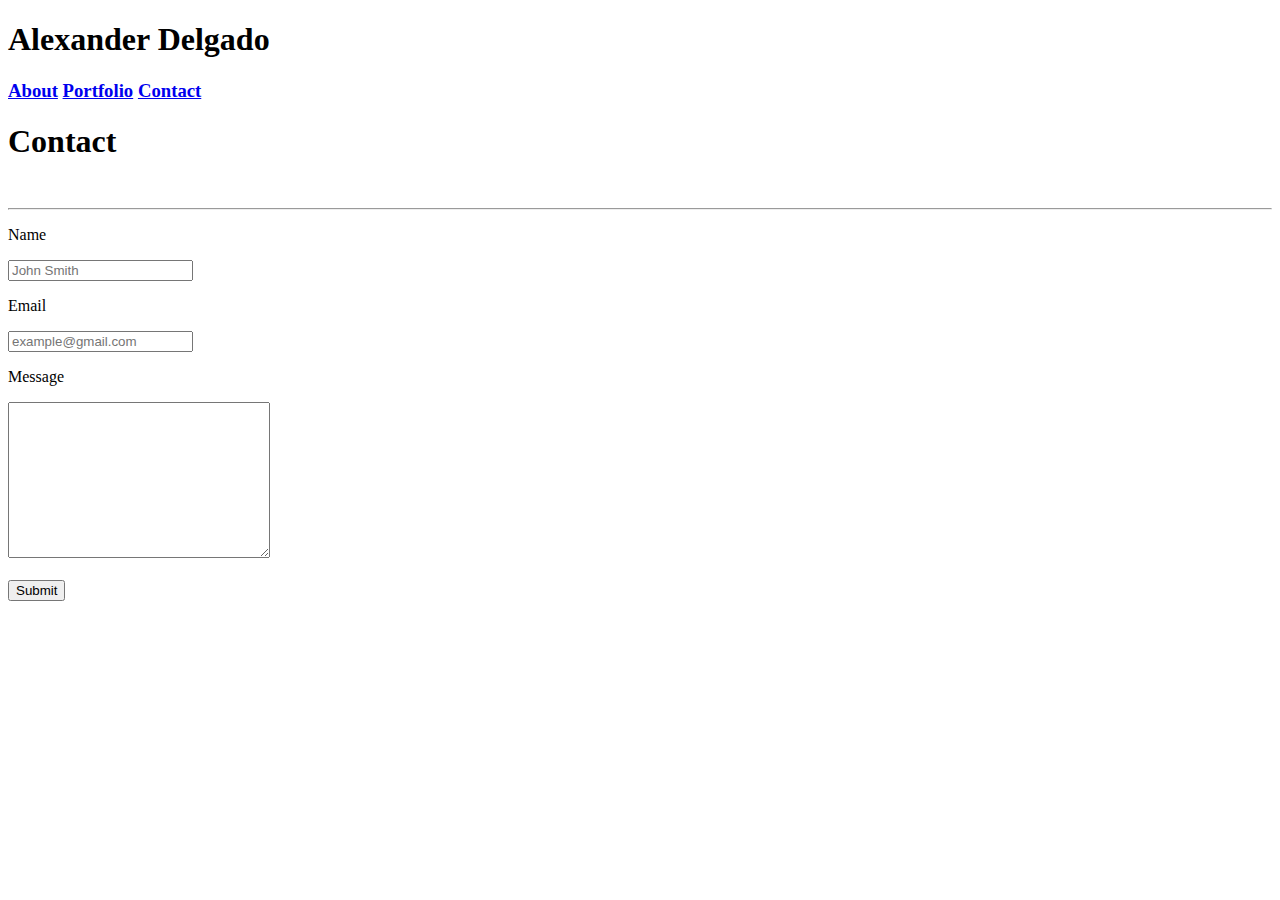
==== contact.html @ 3ec290fe "Updated README.md and added basic html and css files" ====
<!DOCTYPE html>
<html lang="en">
    <head>
        <meta charset="UTF-8">
        <title>Alexander Delgado | Contact</title>
    </head>
    <body>
        <div class="navbar">
            <header>
                <div class="logo">
                    <h1>Alexander Delgado</h1>
                </div>
                <nav>
                    <h3>
                    <span><a href="index.html">About</a></span>
                    <span><a href="portfolio.html">Portfolio</a></span>
                    <span><a href="contact.html">Contact</a></span>
                    </h3>
                </nav>
            </header>
        </div>
        <h1>Contact</h1>
        <br>
        <hr>
        <div>
            <form>
                <p>Name</p>
                <input type="text" placeholder="John Smith">
                <p>Email</p>
                <input type="text" placeholder="example@gmail.com">
                <p>Message</p>
                <textarea name="message" cols="30" rows="10"></textarea>
            </form>
            <br>
            <button>Submit</button>
        </div>
    </body>
</html>
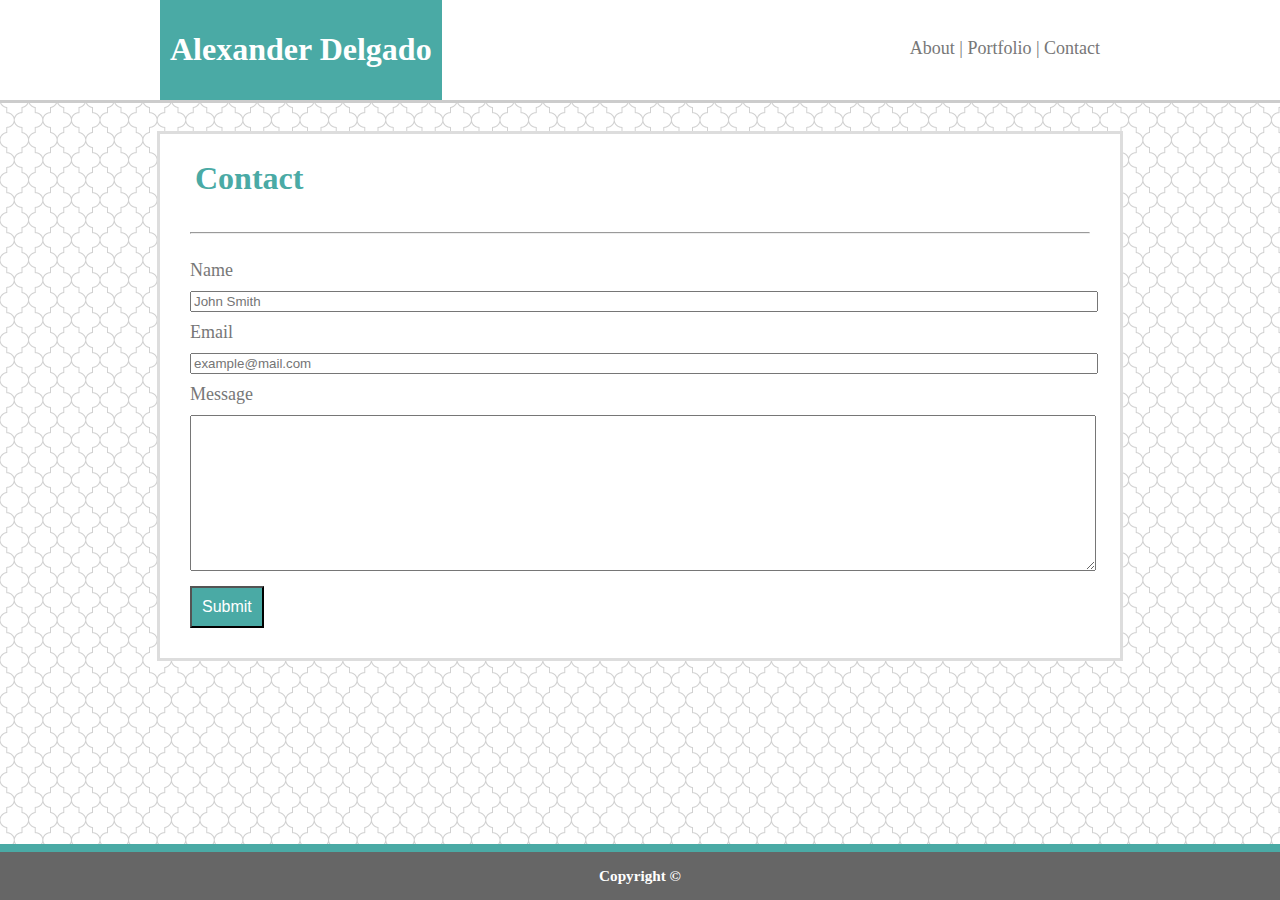
==== commit 60a5963d: "Started my code from Scratch. Finished index and Contact pages. Finalized CSS file" ====
--- a/contact.html
+++ b/contact.html
@@ -2,37 +2,53 @@
 <html lang="en">
     <head>
         <meta charset="UTF-8">
-        <title>Alexander Delgado | Contact</title>
+        <title>Alexander Delgado | Portfolio</title>
+        <link rel="stylesheet" type="text/css" href="assets/css/style.css">
     </head>
     <body>
-        <div class="navbar">
+        <div class="container">  
             <header>
-                <div class="logo">
-                    <h1>Alexander Delgado</h1>
+                <div class="inset">
+                    <div class="logoname">
+                        <h1>Alexander Delgado</h1>
+                    </div>
+                    <div class="navigationlinks">
+                        <p>
+                            <a href="index.html">About</a> | <a href="portfolio.html">Portfolio</a> | <a href="contact.html">Contact</a>
+                        </p>
+                    </div>
                 </div>
-                <nav>
-                    <h3>
-                    <span><a href="index.html">About</a></span>
-                    <span><a href="portfolio.html">Portfolio</a></span>
-                    <span><a href="contact.html">Contact</a></span>
-                    </h3>
-                </nav>
             </header>
         </div>
-        <h1>Contact</h1>
         <br>
-        <hr>
-        <div>
-            <form>
-                <p>Name</p>
-                <input type="text" placeholder="John Smith">
-                <p>Email</p>
-                <input type="text" placeholder="example@gmail.com">
-                <p>Message</p>
-                <textarea name="message" cols="30" rows="10"></textarea>
-            </form>
-            <br>
-            <button>Submit</button>
-        </div>
-    </body>
+        <main>
+            <div class="mainbio">
+                <div class="contact">
+                    <h1>Contact</h1>
+                </div>
+                <hr>
+                <br>
+                <form>
+                    Name
+                    <br>
+                    <input type="text" placeholder="John Smith" name="firstlastName">
+                    <br>
+                    Email
+                    <br>
+                    <input type="email" placeholder="example@mail.com" name="emailName">
+                    <br>
+                    Message
+                    <br>
+                    <textarea cols="30" rows="10" name="message"></textarea>
+                    <br>
+                    <input class="submitbtn" type="submit" value="Submit">
+                </form>
+            </div>
+        </main>
+        <br>
+        <footer>
+            <h3>Copyright &copy;</h3>
+        </footer>
+    </div>    
+</body>
 </html>--- a/assets/css/style.css
+++ b/assets/css/style.css
@@ -0,0 +1,98 @@
+body {
+    color: #777777;
+    font: 'Arial', 'Helvetica Neue', Helvetica, sans-serif; s;
+    background-image: url(../images/hotel-wallpaper.png);
+    margin: 0;
+}
+.container {
+    width: 100%;
+    margin: 0 auto;
+}
+header {
+    position: relative;
+    overflow: auto;
+    margin: 0 auto;
+    background-color: #ffffff;
+    border-color: #cccccc;
+    border-bottom-style: solid;
+}
+.inset {
+    width: 960px;
+    margin: 0 auto;
+}
+.logoname {
+    float: left;
+    background: #4aaaa5;
+    margin: 0 auto;
+    color: #ffffff;
+    padding: 10px;
+}
+.navigationlinks {
+    float: right;
+    margin: 0 auto;
+    font-size: large;
+    padding: 20px;    
+}
+a {
+    color: #777777;
+    text-decoration: none;
+}
+main {
+    width: 960px;
+    margin: auto;
+    clear: both;
+    background: #ffffff;
+    border-color: #dddddd;
+    border-style: solid;
+    margin-top: 10px;
+}
+.mainbio {
+    width: 900px;
+    margin: auto;
+    margin-bottom: 30px; 
+}
+img {
+    float: left;
+    margin-right: 10px;
+    margin-top: 10px;
+    margin-bottom: 10px;
+
+}
+
+.aboutme, .portfolio, .contact{
+    color: #4aaaa5;
+    padding: 5px;
+
+}
+input, textarea{
+    width: 100%;
+    margin-top: 10px;
+    margin-bottom: 10px;
+}
+form {
+    font-size: large;
+
+}
+.submitbtn {
+    color: #ffffff;
+    background-color: #4aaaa5;
+    width: auto;
+    padding: 10px;
+    margin: 0 auto;
+    font-size: medium;
+}
+footer {
+    overflow: auto;
+    margin: 0 auto;
+    background-color: #666666;
+    border-color: #4aaaa5;
+    border-top-style: solid;
+    border-top-width: 8px;
+    text-align: center;
+    color: #ffffff;
+    font-size: small;
+    position: fixed;
+    bottom: 0;
+    width: 100%;
+    clear: both;
+}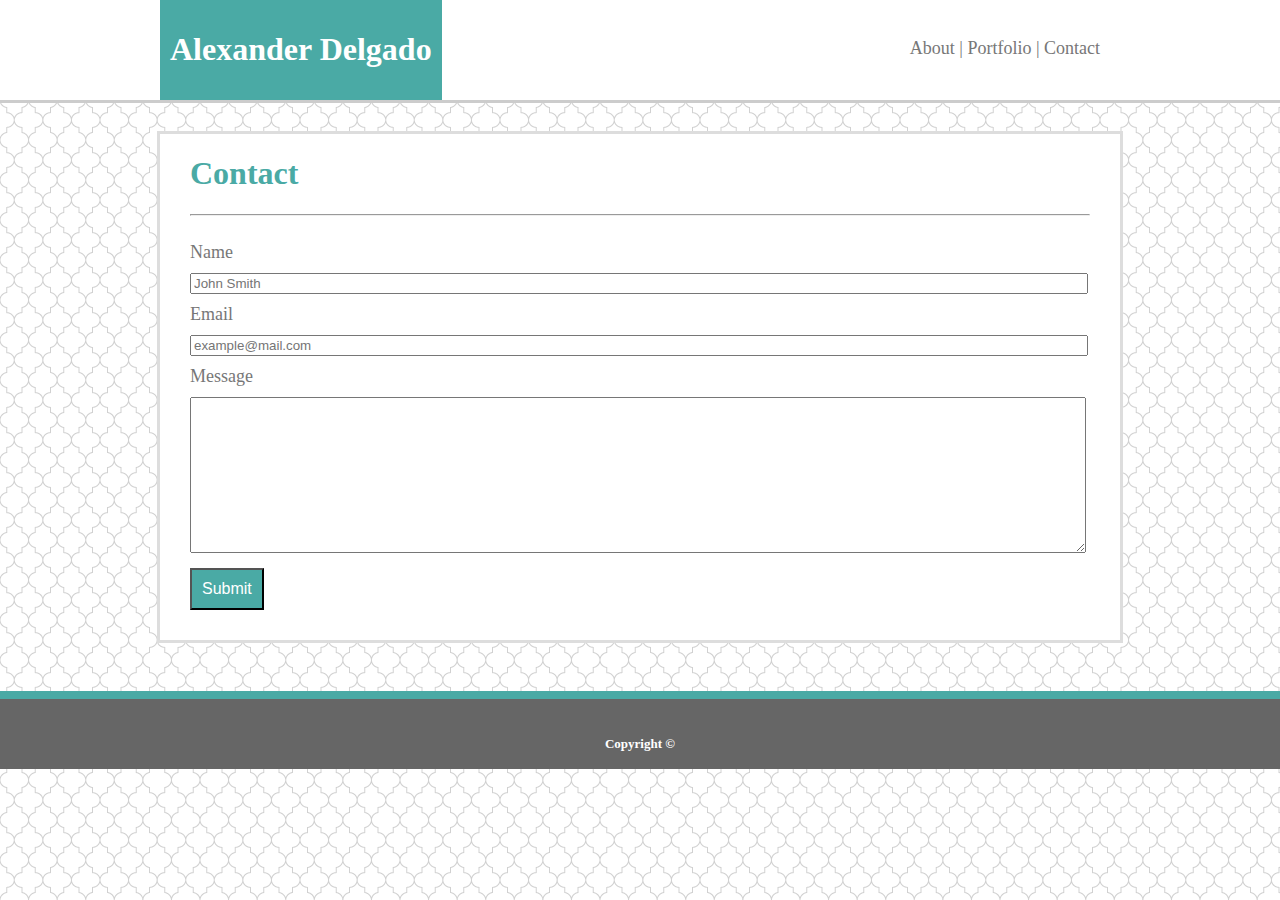
==== commit fb6b2632: "Updated README.md, Finalized CSS styling, Finalized HTML Content, Cleaned up redundant code" ====
--- a/contact.html
+++ b/contact.html
@@ -2,25 +2,31 @@
 <html lang="en">
     <head>
         <meta charset="UTF-8">
-        <title>Alexander Delgado | Portfolio</title>
+        <meta name="viewport" content="width=device-width, initial-scale=1.0">
+        <meta http-equiv="X-UA-Compatible" content="ie=edge">
+        <title>Alexander Delgado | Contact</title>
         <link rel="stylesheet" type="text/css" href="assets/css/style.css">
     </head>
     <body>
-        <div class="container">  
-            <header>
-                <div class="inset">
-                    <div class="logoname">
-                        <h1>Alexander Delgado</h1>
-                    </div>
-                    <div class="navigationlinks">
-                        <p>
-                            <a href="index.html">About</a> | <a href="portfolio.html">Portfolio</a> | <a href="contact.html">Contact</a>
-                        </p>
-                    </div>
+            
+            <!-- This area is for the Top Navigation of my Webpage   -->
+    
+        <header>
+            <div class="inset">
+                <div class="logoname">
+                    <h1>Alexander Delgado</h1>
                 </div>
-            </header>
-        </div>
+                <div class="navigationlinks">
+                    <p>
+                        <a href="index.html">About</a> | <a href="portfolio.html">Portfolio</a> | <a href="contact.html">Contact</a>
+                    </p>
+                </div>
+            </div>
+        </header>
         <br>
+
+        <!-- This area contains the middle box of my webpage-->
+
         <main>
             <div class="mainbio">
                 <div class="contact">
@@ -46,9 +52,11 @@
             </div>
         </main>
         <br>
+
+        <!-- This area has the footer -->
+        
         <footer>
-            <h3>Copyright &copy;</h3>
-        </footer>
-    </div>    
-</body>
+            <h4>Copyright &copy;</h4>
+        </footer>   
+    </body>
 </html>--- a/assets/css/style.css
+++ b/assets/css/style.css
@@ -1,20 +1,18 @@
-body {
+html, body {
     color: #777777;
-    font: 'Arial', 'Helvetica Neue', Helvetica, sans-serif; s;
+    font: 'Arial', 'Helvetica Neue', Helvetica, sans-serif;
     background-image: url(../images/hotel-wallpaper.png);
     margin: 0;
 }
-.container {
-    width: 100%;
-    margin: 0 auto;
-}
 header {
-    position: relative;
     overflow: auto;
     margin: 0 auto;
     background-color: #ffffff;
     border-color: #cccccc;
     border-bottom-style: solid;
+}
+h1, h2, h3 {
+    font-family: Georgia, 'Times New Roman', Times, serif;
 }
 .inset {
     width: 960px;
@@ -45,33 +43,30 @@
     border-color: #dddddd;
     border-style: solid;
     margin-top: 10px;
+    margin-bottom: 30px;
 }
 .mainbio {
     width: 900px;
     margin: auto;
     margin-bottom: 30px; 
+    overflow: auto; 
 }
 img {
     float: left;
     margin-right: 10px;
     margin-top: 10px;
     margin-bottom: 10px;
-
 }
-
 .aboutme, .portfolio, .contact{
     color: #4aaaa5;
-    padding: 5px;
-
 }
 input, textarea{
-    width: 100%;
+    width: 890px;
     margin-top: 10px;
     margin-bottom: 10px;
 }
 form {
     font-size: large;
-
 }
 .submitbtn {
     color: #ffffff;
@@ -84,6 +79,7 @@
 footer {
     overflow: auto;
     margin: 0 auto;
+    padding-top: 20px;
     background-color: #666666;
     border-color: #4aaaa5;
     border-top-style: solid;
@@ -91,8 +87,32 @@
     text-align: center;
     color: #ffffff;
     font-size: small;
-    position: fixed;
-    bottom: 0;
+    position: sticky;
     width: 100%;
     clear: both;
+}
+.profbtnrow1, .profbtnrow2, .profbtnrow3 {
+    float: left;
+    clear: both;
+}
+.portfoliobutton {
+    margin: 20px 40px 20px 0px;
+    width: 250px;
+    height: 200px;
+}
+.portbutton1, .portbutton2, .portbutton3, .portbutton4, .portbutton5 {
+    position: relative;
+    float: left;
+}
+.buttontext {
+    position: absolute;
+    bottom: 50px;
+    color: #ffffff;
+    background-color: #4aaaa5;
+    width: 230px;
+    padding: 10px;
+    margin: 0;
+    font-size: medium;
+    text-align: center;
+    font-size: larger;
 }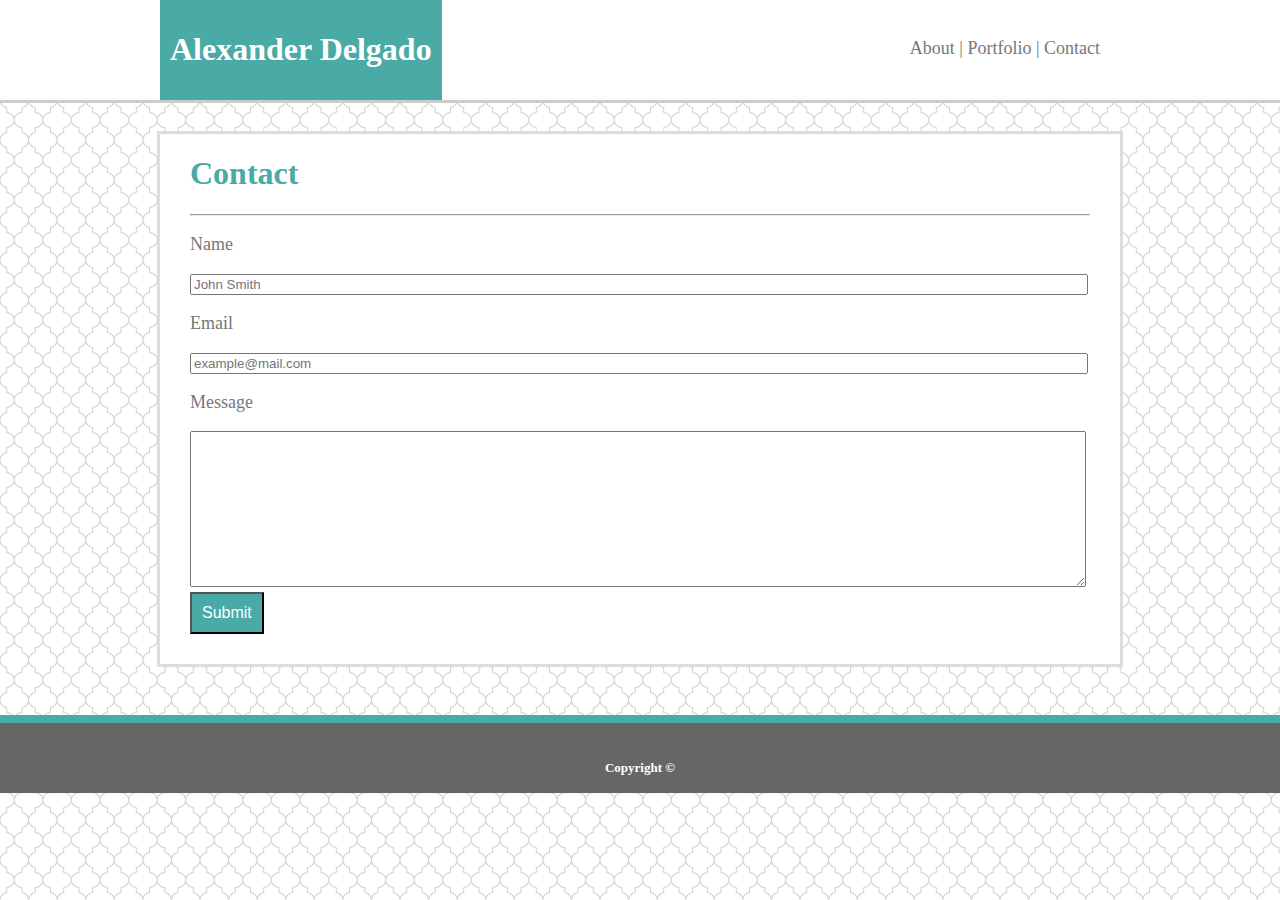
==== commit ec14393a: "Updated responsiveness for window sizes 980, 786, and 640. Added meta tag in htmls." ====
--- a/contact.html
+++ b/contact.html
@@ -2,8 +2,7 @@
 <html lang="en">
     <head>
         <meta charset="UTF-8">
-        <meta name="viewport" content="width=device-width, initial-scale=1.0">
-        <meta http-equiv="X-UA-Compatible" content="ie=edge">
+        <meta name="viewport" content="width=device-width, initial-scale=1">
         <title>Alexander Delgado | Contact</title>
         <link rel="stylesheet" type="text/css" href="assets/css/style.css">
     </head>
@@ -33,18 +32,12 @@
                     <h1>Contact</h1>
                 </div>
                 <hr>
-                <br>
                 <form>
-                    Name
-                    <br>
+                    <p>Name</p>
                     <input type="text" placeholder="John Smith" name="firstlastName">
-                    <br>
-                    Email
-                    <br>
+                    <p>Email</p>
                     <input type="email" placeholder="example@mail.com" name="emailName">
-                    <br>
-                    Message
-                    <br>
+                    <p>Message</p>
                     <textarea cols="30" rows="10" name="message"></textarea>
                     <br>
                     <input class="submitbtn" type="submit" value="Submit">
--- a/assets/css/style.css
+++ b/assets/css/style.css
@@ -53,17 +53,14 @@
 }
 img {
     float: left;
-    margin-right: 10px;
-    margin-top: 10px;
-    margin-bottom: 10px;
+    margin: 10 10 10 0;
 }
 .aboutme, .portfolio, .contact{
     color: #4aaaa5;
 }
 input, textarea{
     width: 890px;
-    margin-top: 10px;
-    margin-bottom: 10px;
+    
 }
 form {
     font-size: large;
@@ -92,27 +89,125 @@
     clear: both;
 }
 .profbtnrow1, .profbtnrow2, .profbtnrow3 {
-    float: left;
+    float: none;
     clear: both;
+    width: 100%;
 }
 .portfoliobutton {
-    margin: 20px 40px 20px 0px;
     width: 250px;
     height: 200px;
-}
-.portbutton1, .portbutton2, .portbutton3, .portbutton4, .portbutton5 {
+
+}
+.portbutton {
     position: relative;
+    width: 250px;
     float: left;
+    margin: 0 30px 30px 0;
 }
 .buttontext {
     position: absolute;
-    bottom: 50px;
+    bottom: 20px;
     color: #ffffff;
     background-color: #4aaaa5;
-    width: 230px;
-    padding: 10px;
-    margin: 0;
+    width: 250px;
+    padding: 10px 0 10px 0;
     font-size: medium;
     text-align: center;
     font-size: larger;
+}
+@media screen and (max-width: 980px) {
+    .inset {
+        width: 90%;
+    }
+    main {
+        margin-left: 5%;
+        width: 60%;
+    }
+    .mainbio, form {
+        width: 90%;
+    }
+    img {
+        width: 150px;
+        height: 225px;
+    }
+    .portfoliobutton, .portbutton, .buttontext {
+        width: 250px;
+        height: auto;
+    }
+    .buttontext {
+        width: 250px;
+        float: inherit;
+    }
+    input, textarea {
+        width: 100%;
+    }
+    .portbuttonleft {
+        float: left;
+        
+        margin: 0 0 20px 0;
+    }
+    .portbuttonright {
+        float: right;
+        
+        margin: 0 0 20px 0;
+    }
+}
+@media screen and (max-width: 768px) {
+    .inset {
+        width: 90%;
+    }
+    main {
+        margin-left: 5%;
+        width: 90%;
+    }
+    .mainbio, form{
+        width: 90%;
+    }
+    img {
+        width: 100px;
+        height: 150px;
+    }
+    .portfoliobutton, .portbutton, .buttontext {
+        width: 250px;
+        height: auto;
+    }
+    .buttontext {
+        width: 100%;
+    }
+    input, textarea {
+        width: 100%;
+    }
+}
+@media screen and (max-width: 640px) {
+    .inset {
+        width: 100%;
+    }
+    .logoname, .navigationlinks {
+        float: none;
+        text-align: center;
+    }
+    main {
+        margin-left: 5%;
+        width: 90%;
+    }
+    .mainbio, form{
+        width: 90%;
+    }
+    img {
+        width: 50px;
+        height: 75px;
+    }
+    .portfoliobutton, .portbutton, .buttontext {
+        width: 250px;
+        height: auto;
+        float: none;
+        margin: auto;
+        margin-bottom: 20px;
+    }
+    .buttontext {
+        width: 100%;
+    }
+    input, textarea {
+        width: 100%;
+    }
 }